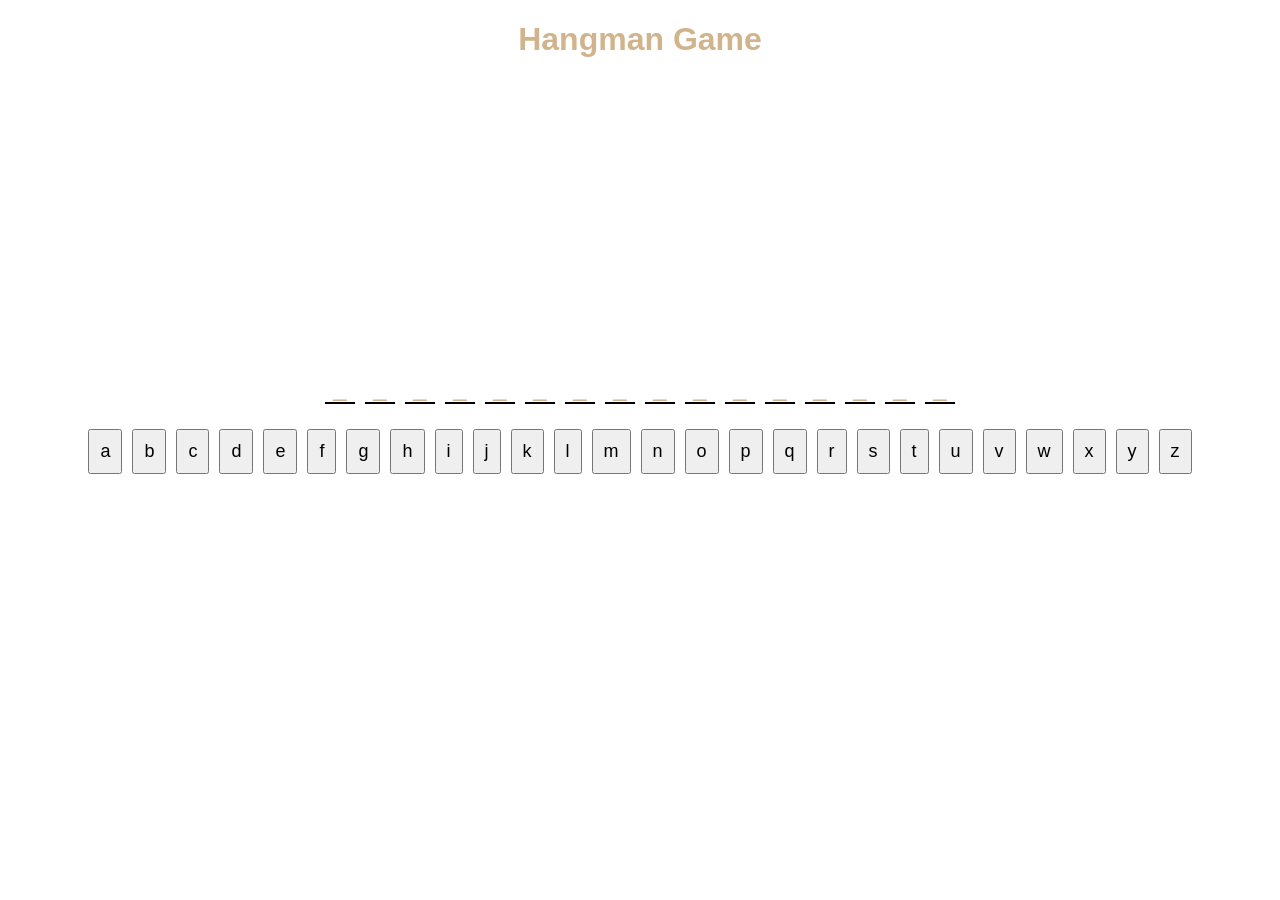
==== index.html @ 51cd78a3 "background color" ====
<!DOCTYPE html>
<html lang="en">
<head>
    <meta charset="UTF-8">
    <meta name="viewport" content="width=device-width, initial-scale=1.0">
    <title>Stickman</title>
    <style>
        body {
          font-family: Arial, sans-serif;
          text-align: center;
          margin: 20px;
          color: tan
        }
        .hangman-container {
          display: inline-block;
          position: relative;
          width: 150px;
          height: 250px;
          margin-bottom: 20px;
        }
        .hangman-part {
          display: none;
          position: absolute;
        }
        .base { width: 100px; height: 10px; background: black; bottom: 0; left: 25px; }
        .pole { width: 10px; height: 200px; background: black; bottom: 0; left: 25px; }
        .beam { width: 80px; height: 10px; background: black; top: 0; left: 25px; }
        .rope { width: 5px; height: 30px; background: black; top: 10px; left: 85px; }
        .head { width: 40px; height: 40px; border: 3px solid black; border-radius: 50%; top: 40px; left: 65px; }
        .body { width: 5px; height: 60px; background: black; top: 80px; left: 85px; }
        .left-arm { width: 5px; height: 40px; background: black; top: 80px; left: 45px; transform: rotate(45deg); transform-origin: top right; }
        .right-arm { width: 5px; height: 40px; background: black; top: 80px; left: 85px; transform: rotate(-45deg); transform-origin: top left; }
        .left-leg { width: 5px; height: 40px; background: black; top: 140px; left: 65px; transform: rotate(45deg); transform-origin: top right; }
        .right-leg { width: 5px; height: 40px; background: black; top: 140px; left: 85px; transform: rotate(-45deg); transform-origin: top left; }
        .word {
          font-size: 24px;
          margin: 20px 0;
        }
        .letter {
          display: inline-block;
          font-size: 24px;
          width: 30px;
          border-bottom: 2px solid #000;
          margin: 0 5px;
        }
        .keyboard button {
          font-size: 18px;
          margin: 5px;
          padding: 10px;
          cursor: pointer;
        }
        .keyboard button:disabled {
          background-color: #ccc;
          cursor: not-allowed;
        }
        .message {
          font-size: 20px;
          color: #ff0000;
          margin-top: 20px;
        }
      </style>
</head>
<body>
    <h1>Hangman Game</h1>
    <div class="hangman-container">
        <div class="hangman-part base"></div>
        <div class="hangman-part pole"></div>
        <div class="hangman-part beam"></div>
        <div class="hangman-part rope"></div>
        <div class="hangman-part head"></div>
        <div class="hangman-part body"></div>
        <div class="hangman-part left-arm"></div>
        <div class="hangman-part right-arm"></div>
        <div class="hangman-part left-leg"></div>
        <div class="hangman-part right-leg"></div>
      </div>
    <div class="word" id="word"></div> <!--displays current guessed word with placeholders-->
    <div class="keyboard" id="keyboard"></div> <!--creates interactive letter buttons-->
    <div class="message" id="message"></div> <!--displays win/lose messages-->

    <script src="stickman.js"></script>
</body>
</html>
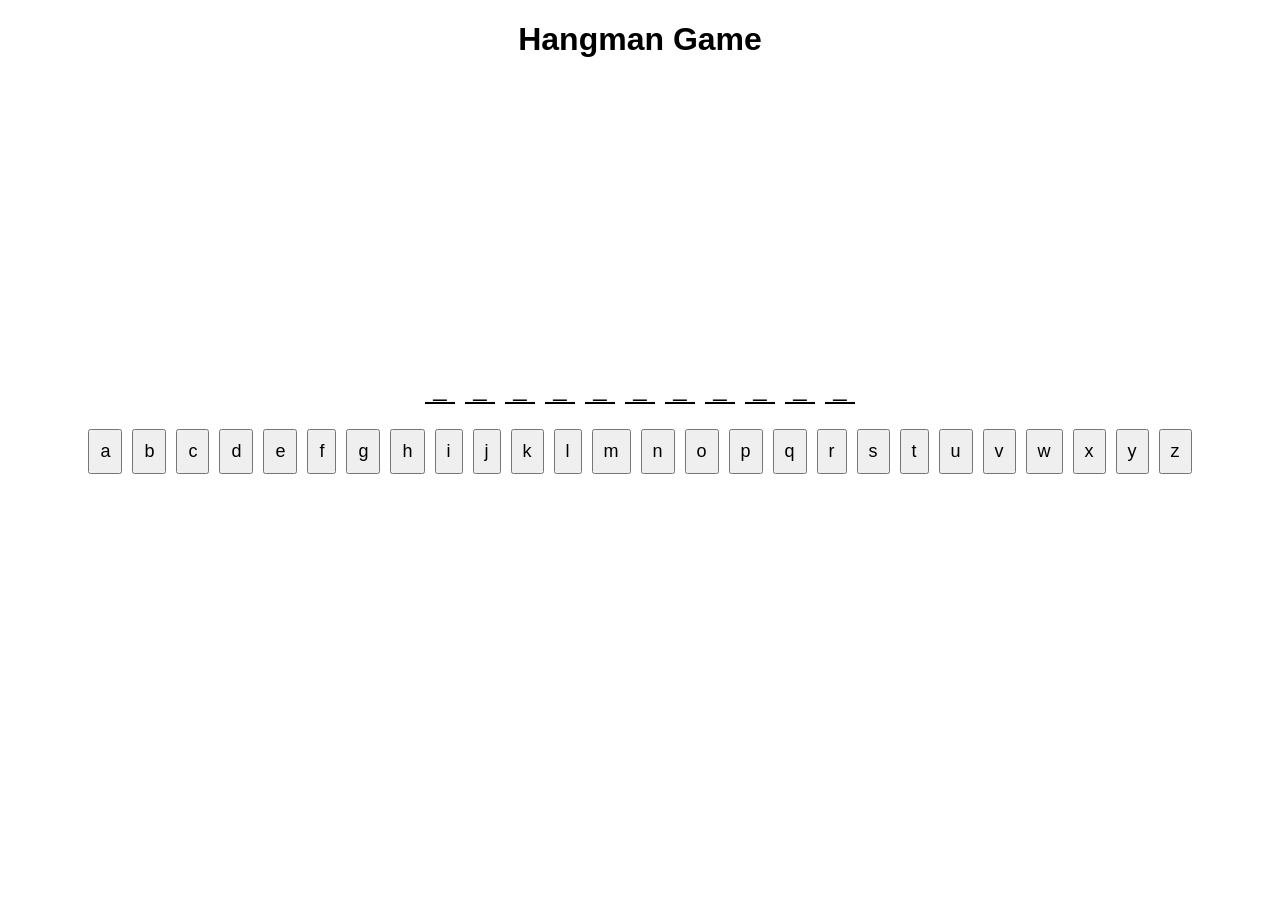
==== commit c851ef2d: "color change" ====
--- a/index.html
+++ b/index.html
@@ -9,7 +9,6 @@
           font-family: Arial, sans-serif;
           text-align: center;
           margin: 20px;
-          color: tan
         }
         .hangman-container {
           display: inline-block;
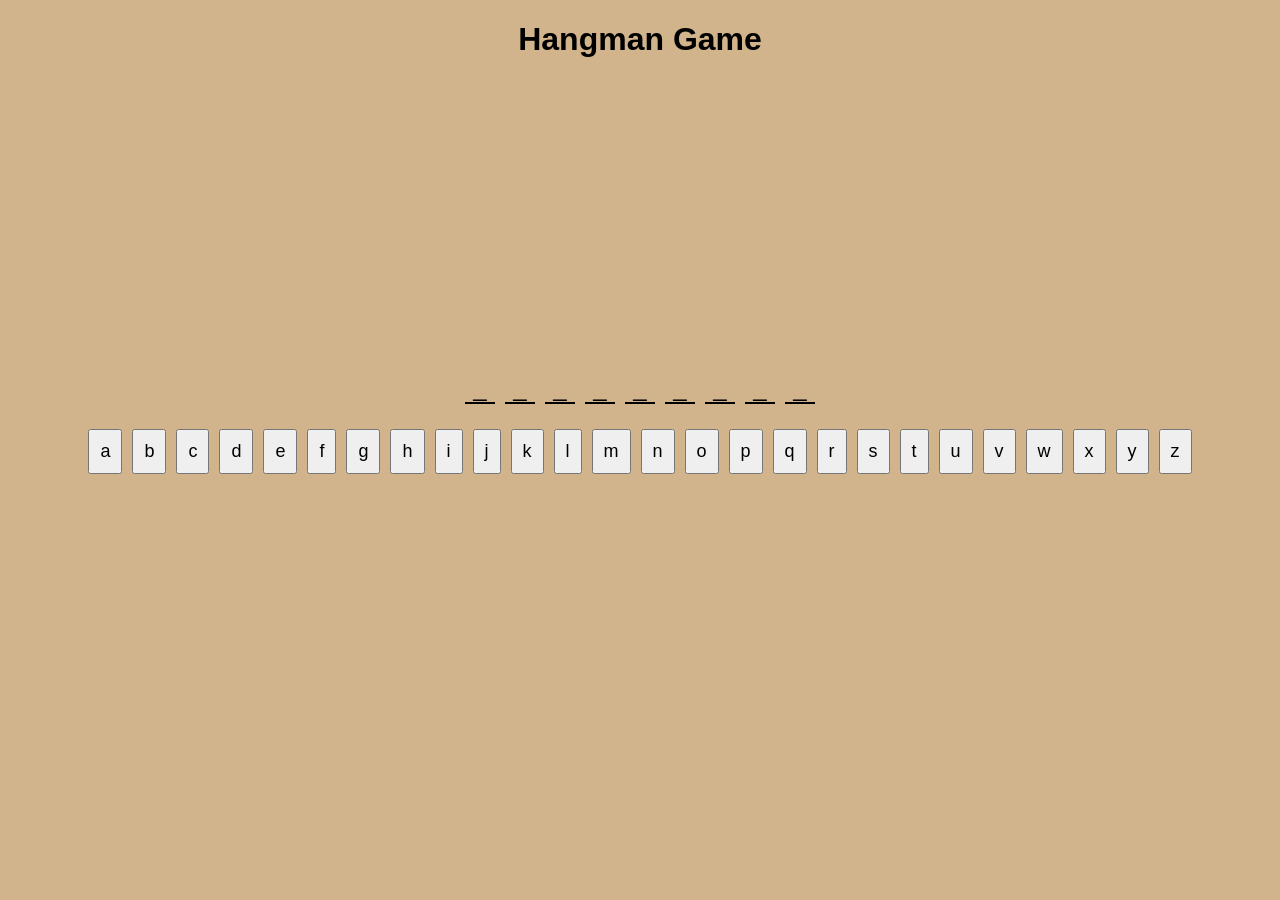
==== commit 1c3dbc58: "background color change" ====
--- a/index.html
+++ b/index.html
@@ -9,6 +9,7 @@
           font-family: Arial, sans-serif;
           text-align: center;
           margin: 20px;
+          background-color: tan;
         }
         .hangman-container {
           display: inline-block;
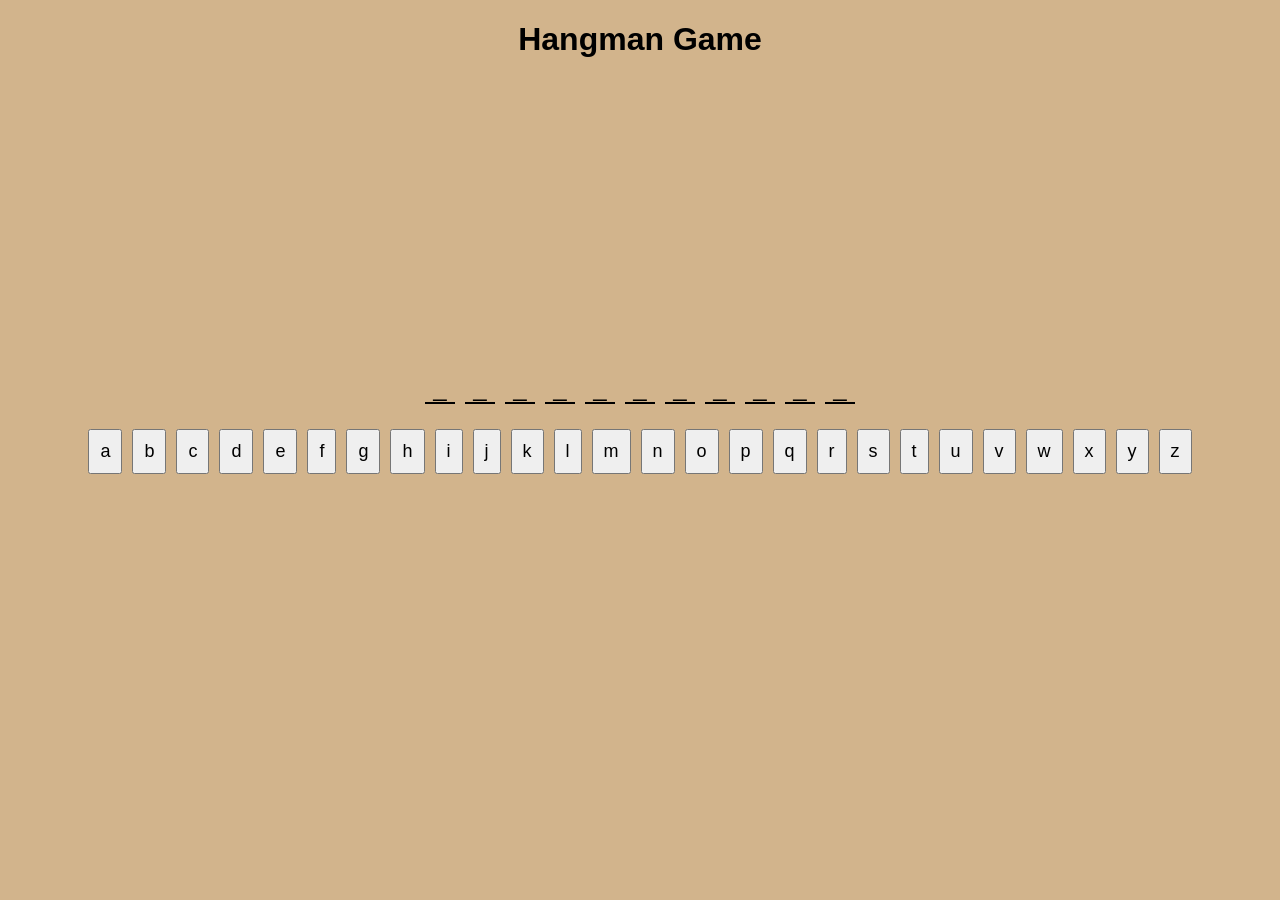
==== commit 28613bdd: "font change" ====
--- a/index.html
+++ b/index.html
@@ -6,7 +6,7 @@
     <title>Stickman</title>
     <style>
         body {
-          font-family: Arial, sans-serif;
+          font-family: comic Arial, Helvetica, sans-serif;
           text-align: center;
           margin: 20px;
           background-color: tan;
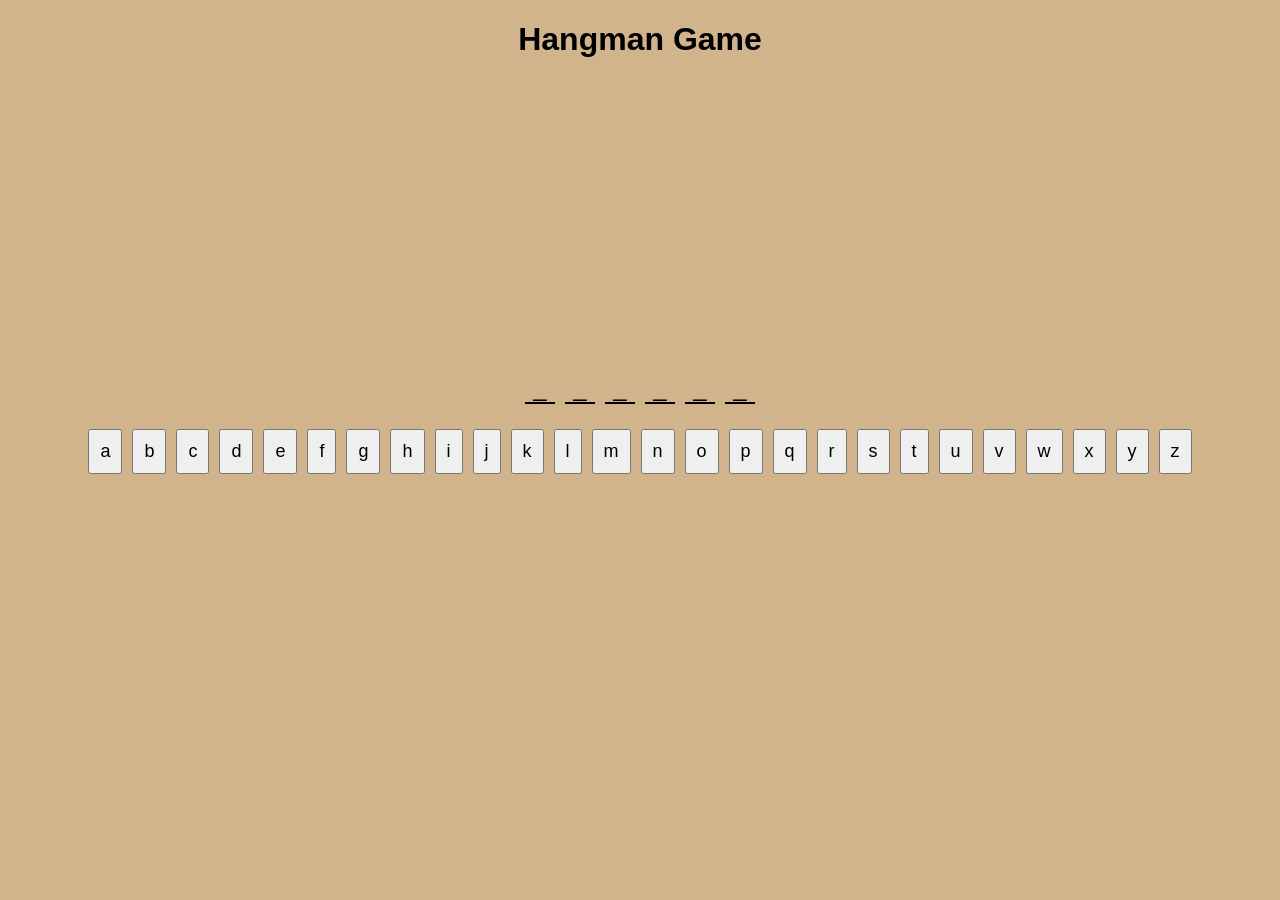
==== commit 5b07955b: "font change" ====
--- a/index.html
+++ b/index.html
@@ -6,7 +6,7 @@
     <title>Stickman</title>
     <style>
         body {
-          font-family: comic Arial, Helvetica, sans-serif;
+          font-family: 'Trebuchet MS', 'Lucida Sans Unicode', 'Lucida Grande', 'Lucida Sans', Arial, sans-serif;
           text-align: center;
           margin: 20px;
           background-color: tan;
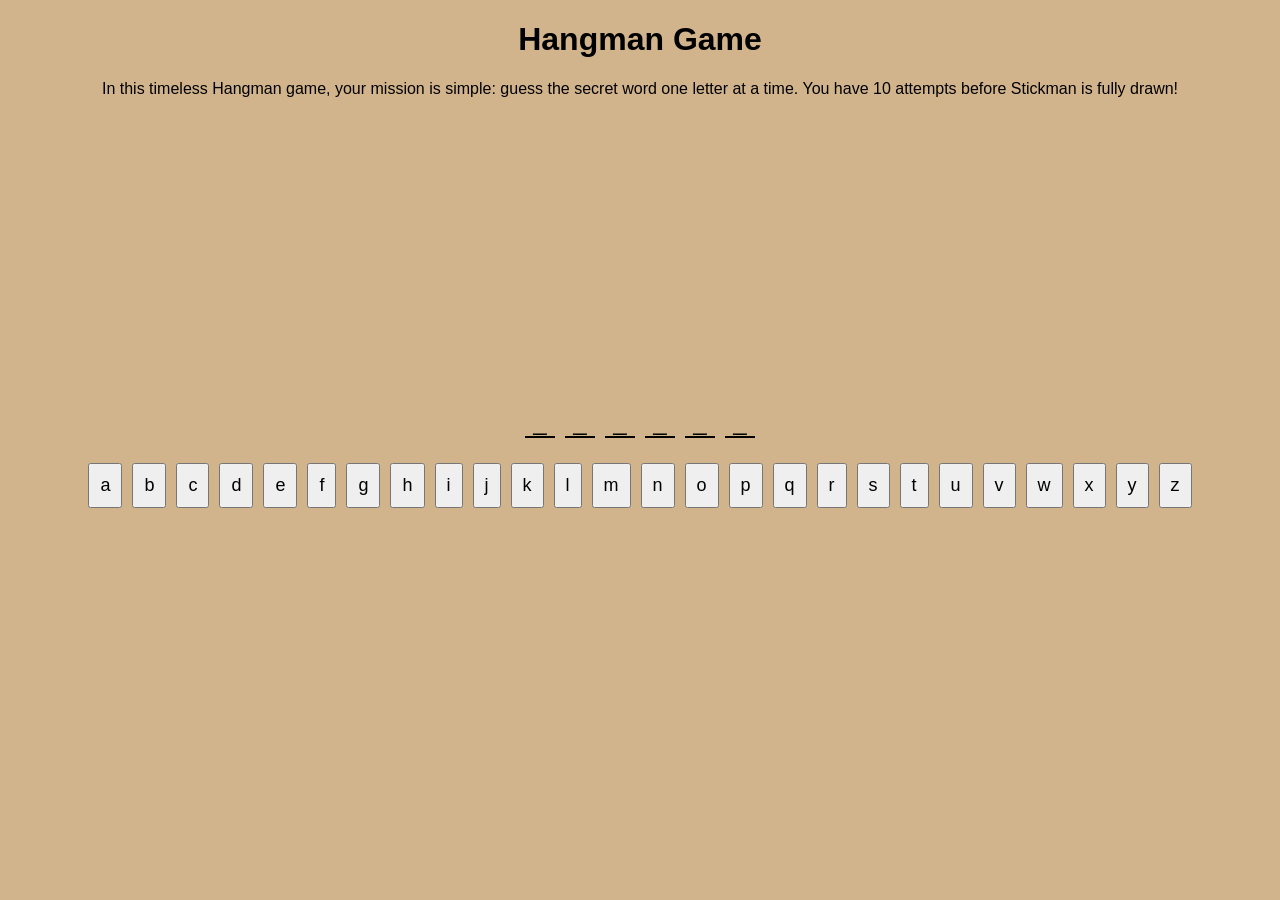
==== commit c6b83c0a: "changes" ====
--- a/index.html
+++ b/index.html
@@ -62,6 +62,7 @@
 </head>
 <body>
     <h1>Hangman Game</h1>
+    <p>In this timeless Hangman game, your mission is simple: guess the secret word one letter at a time. You have 10 attempts before Stickman is fully drawn!</p>
     <div class="hangman-container">
         <div class="hangman-part base"></div>
         <div class="hangman-part pole"></div>
@@ -79,5 +80,6 @@
     <div class="message" id="message"></div> <!--displays win/lose messages-->
 
     <script src="stickman.js"></script>
+
 </body>
 </html>
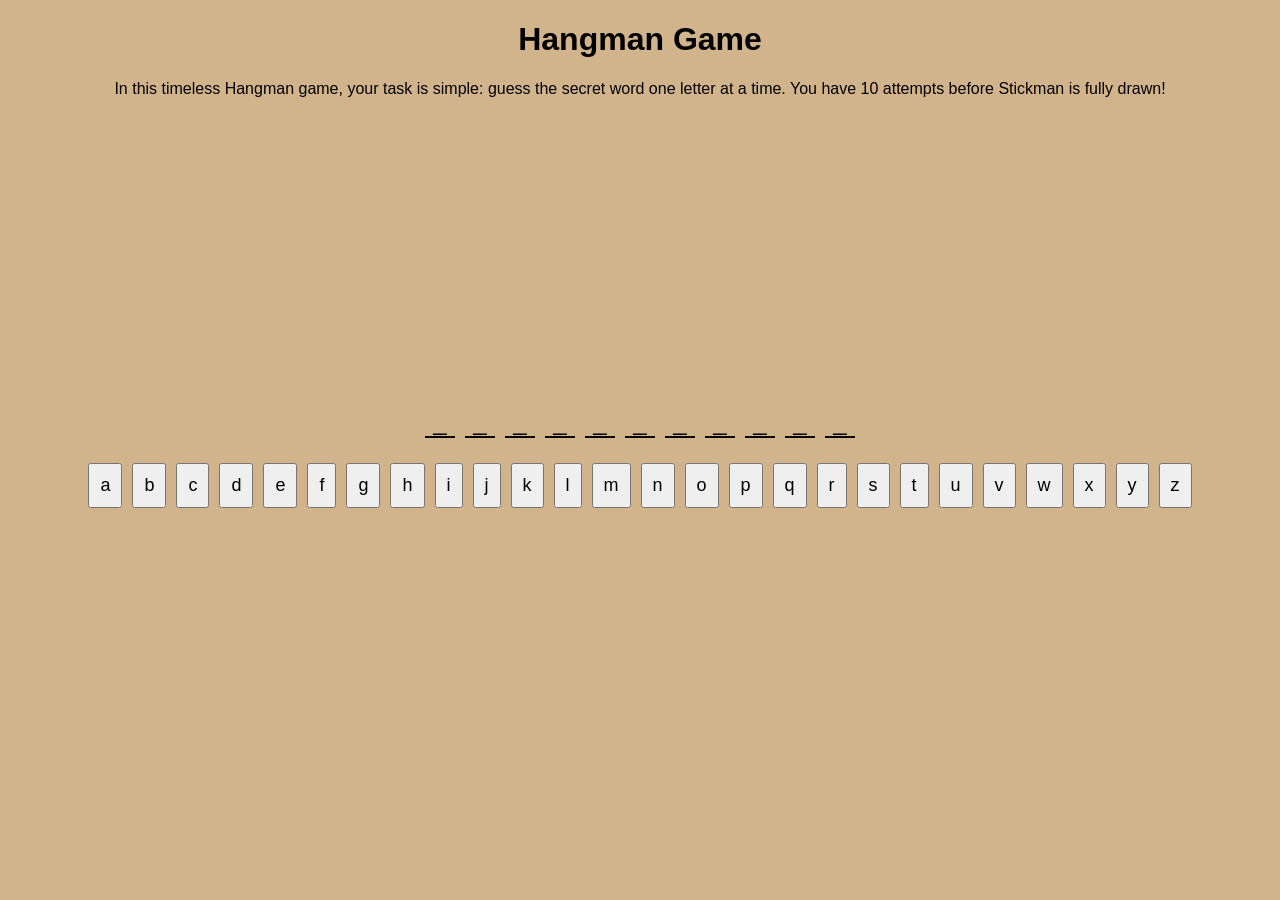
==== commit 11e91001: "change" ====
--- a/index.html
+++ b/index.html
@@ -62,7 +62,7 @@
 </head>
 <body>
     <h1>Hangman Game</h1>
-    <p>In this timeless Hangman game, your mission is simple: guess the secret word one letter at a time. You have 10 attempts before Stickman is fully drawn!</p>
+    <p>In this timeless Hangman game, your task is simple: guess the secret word one letter at a time. You have 10 attempts before Stickman is fully drawn!</p>
     <div class="hangman-container">
         <div class="hangman-part base"></div>
         <div class="hangman-part pole"></div>
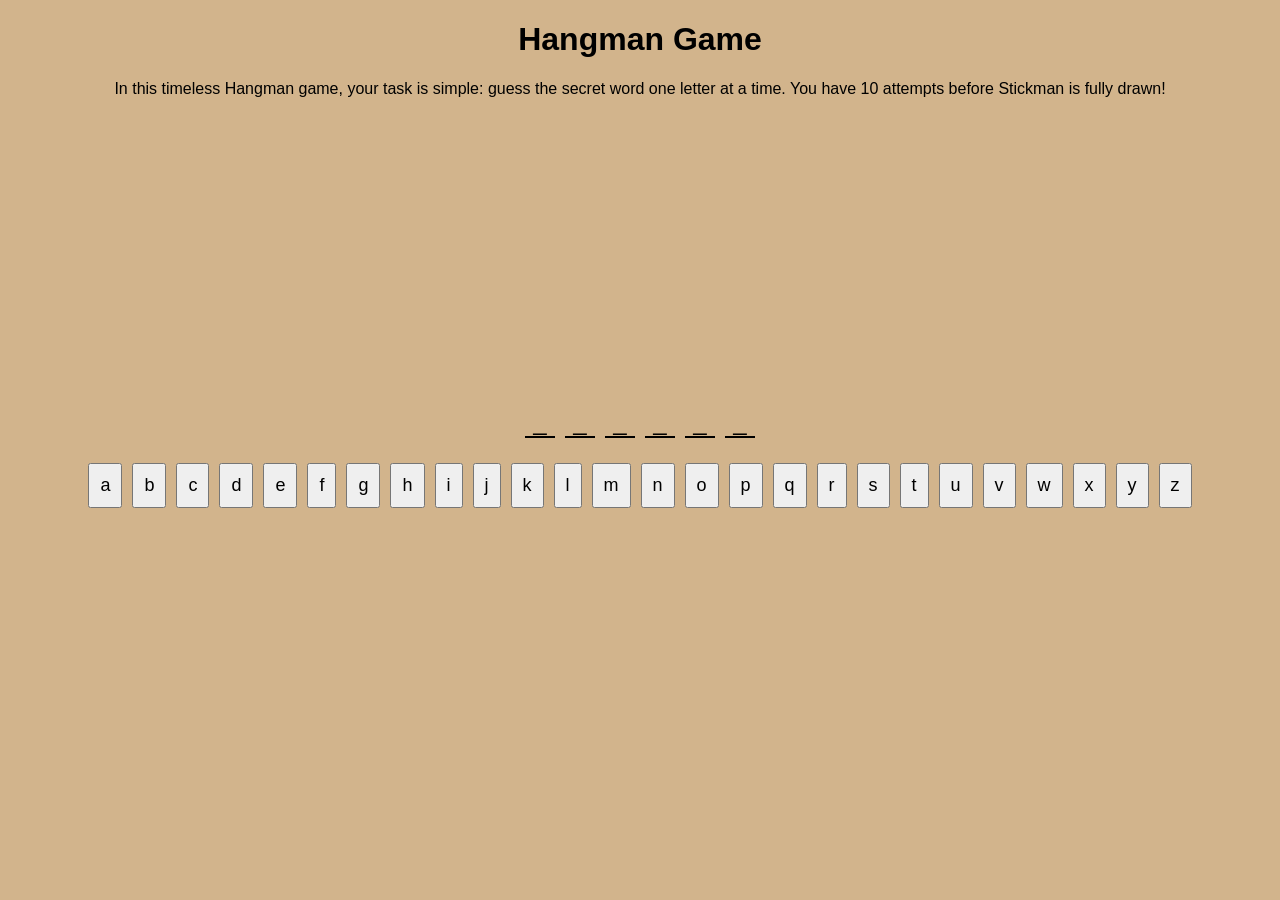
==== commit 68eae143: "script" ====
--- a/index.html
+++ b/index.html
@@ -79,7 +79,7 @@
     <div class="keyboard" id="keyboard"></div> <!--creates interactive letter buttons-->
     <div class="message" id="message"></div> <!--displays win/lose messages-->
 
-    <script src="stickman.js"></script>
+    <script src="script.js"></script>
 
 </body>
 </html>
